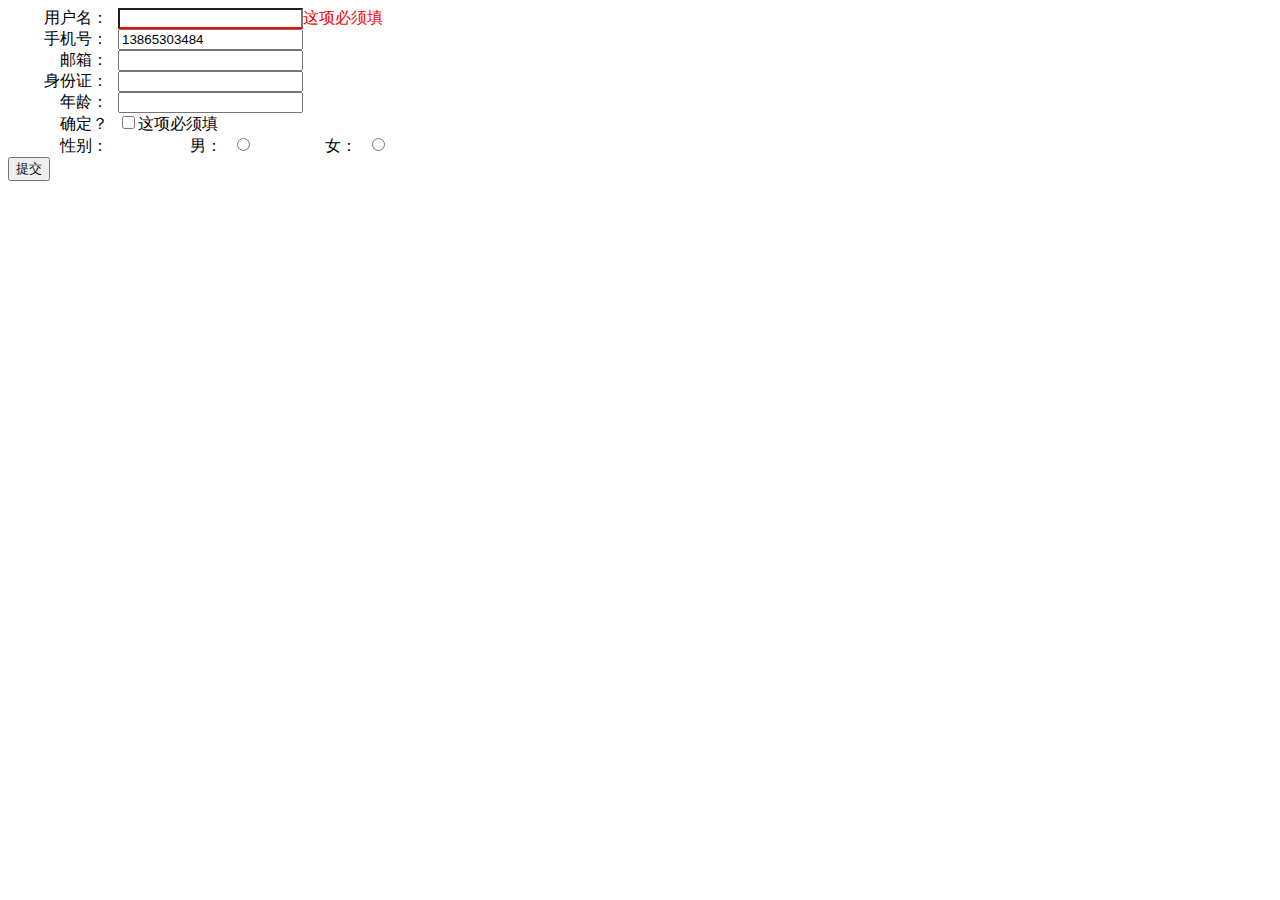
==== index.html @ 39f9f81a "改进表单验证" ====
<!DOCTYPE html>
<html lang="en">
<head>
    <meta charset="UTF-8">
    <title>表单验证</title>
    <link rel="stylesheet" type="text/css" href="style.css" />
</head>
<body>

    <form id="myForm" name="myForm" novalidate>
        <div class="line">
            <label for="user">用户名：</label><input id="user" name="user" />
        </div>
        <div class="line">
            <label for="mobile">手机号：</label><input id="mobile" name="mobile" value="13865303484" />
        </div>
        <div class="line">
            <label for="email">邮箱：</label><input id="email" name="email" />
        </div>
        <div class="line">
            <label for="identityCard">身份证：</label><input id="identityCard" name="identityCard" />
        </div>
        <div class="line">
            <label for="age">年龄：</label><input id="age" name="age" />
        </div>
        <div class="line">
            <label for="sure">确定？</label><input type="checkbox" id="sure" name="sure" />
        </div>
        <div class="line">
            <label >性别：</label>
            <label for="sex1">男：</label><input type="radio" id="sex1" name="sex" />
            <label for="sex2">女：</label><input type="radio" id="sex2" name="sex" />
        </div>
        <div class="line">
            <input type="submit" id="submit" name="submit" value="提交" />
        </div>


    </form>


    <script src="app.js"></script>
</body>
</html>
---- style.css ----
label {
  display: inline-block;
  width: 100px;
  padding-right: 10px;
  text-align: right; }

/*# sourceMappingURL=style.css.map */
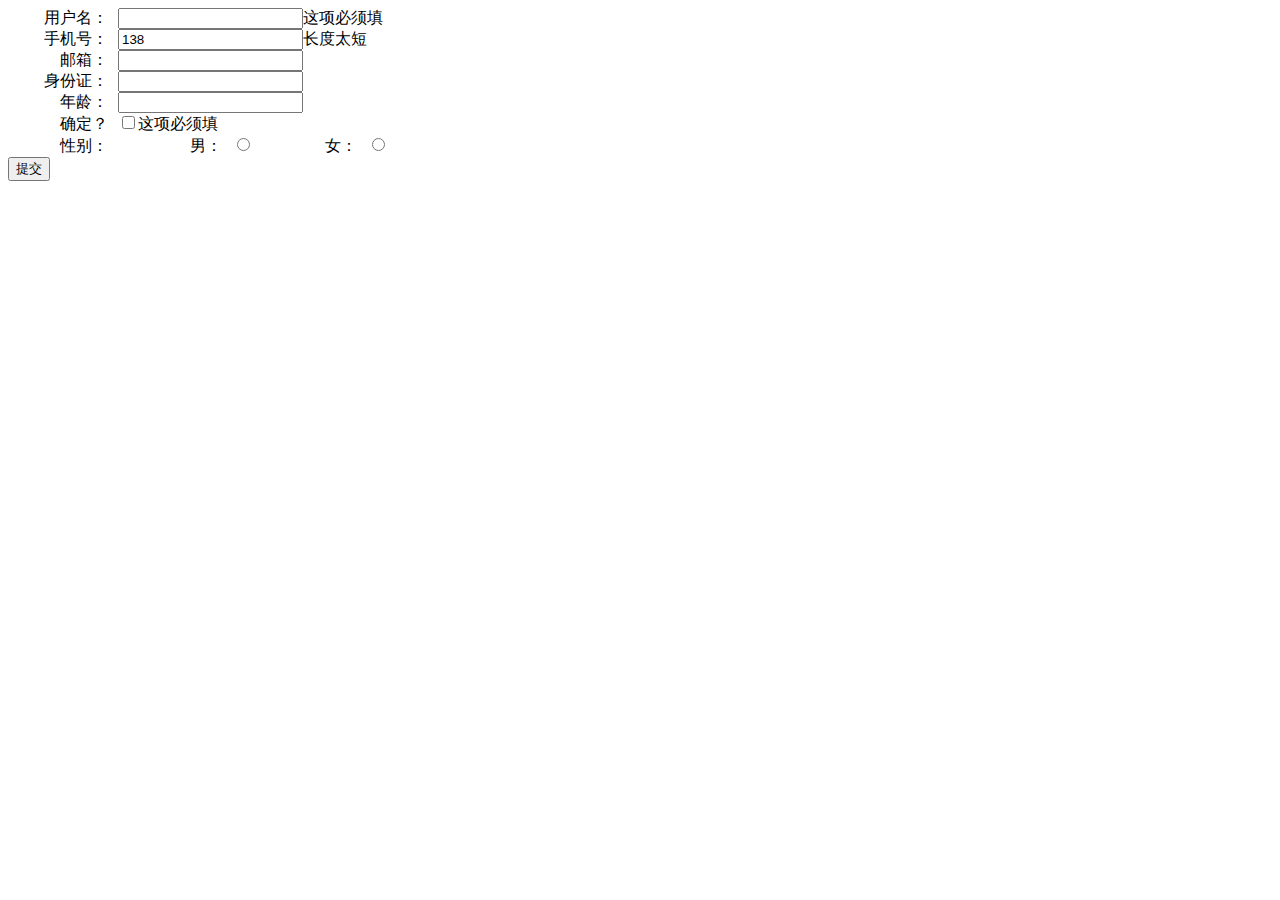
==== commit 70640444: "哈哈哈" ====
--- a/index.html
+++ b/index.html
@@ -9,10 +9,10 @@
 
     <form id="myForm" name="myForm" novalidate>
         <div class="line">
-            <label for="user">用户名：</label><input id="user" name="user" />
+            <label for="user">用户名：</label><input id="user" name="user" value="" />
         </div>
         <div class="line">
-            <label for="mobile">手机号：</label><input id="mobile" name="mobile" value="13865303484" />
+            <label for="mobile">手机号：</label><input id="mobile" name="mobile" value="138" />
         </div>
         <div class="line">
             <label for="email">邮箱：</label><input id="email" name="email" />
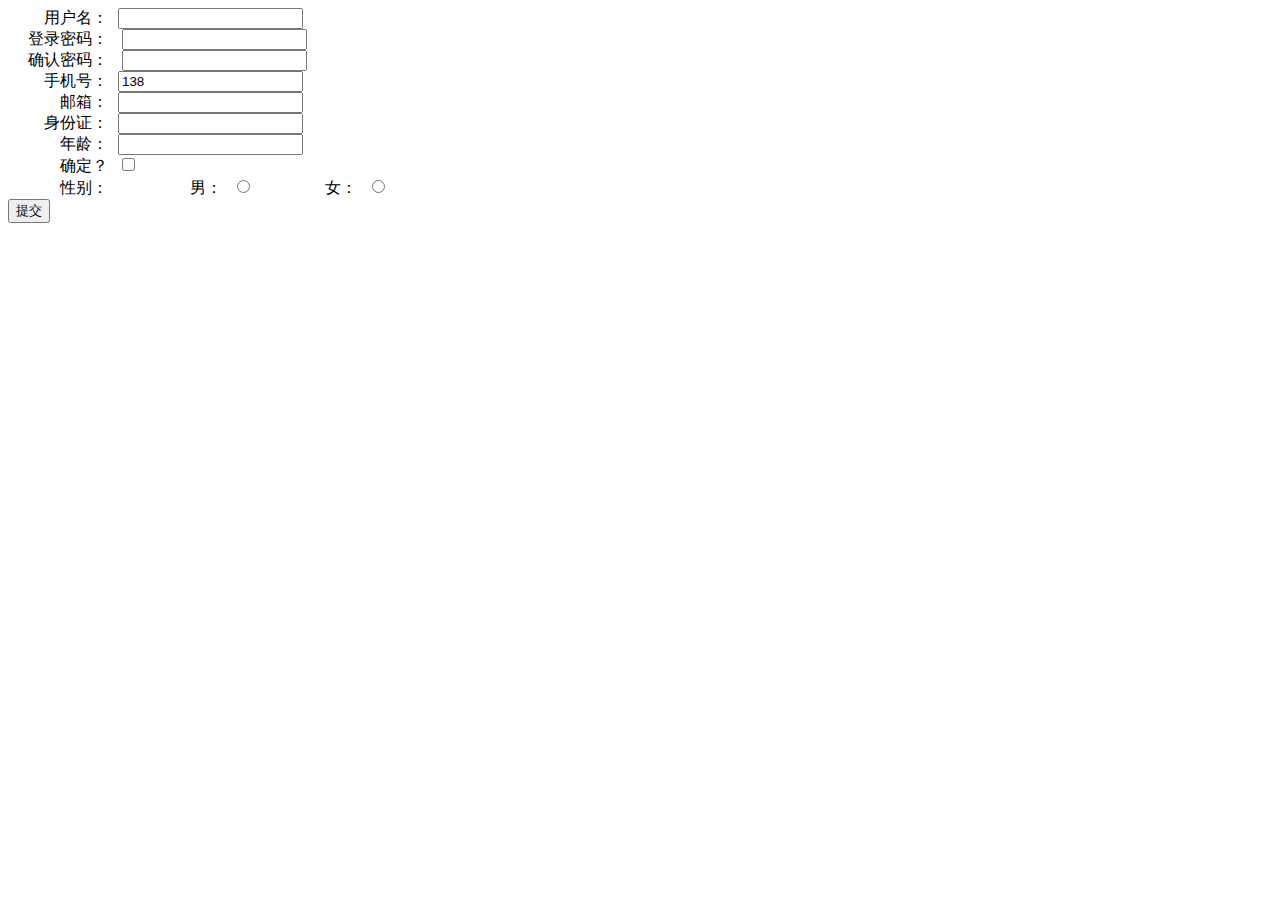
==== commit 53f7b1eb: "调整文件" ====
--- a/index.html
+++ b/index.html
@@ -10,6 +10,15 @@
     <form id="myForm" name="myForm" novalidate>
         <div class="line">
             <label for="user">用户名：</label><input id="user" name="user" value="" />
+        </div>
+        <div class="fline">
+            <label for="password">登录密码：</label>
+            <input id="password" name="password" type="password" maxlength="20" value=""/>
+        </div>
+        <div class="field-item">
+            <label for="confirm-password">确认密码：</label>
+            <input id="confirm-password"  name="confirm-password" maxlength="20" type="password"
+                   value=""/>
         </div>
         <div class="line">
             <label for="mobile">手机号：</label><input id="mobile" name="mobile" value="138" />
@@ -38,7 +47,53 @@
 
     </form>
 
+    <script src="form-validate.js"></script>
 
-    <script src="app.js"></script>
+    <script>
+        var a = new validator('myForm')
+
+        a.add({
+            name:'user',
+            rules:['required',/^[\u2E80-\u9FFF]+$/,'maxLength(4)'],
+            message:['这项必须填','必须是中文','最长不能超过4位'],
+            callback:function(el, errorEl){
+
+            }
+        }).add({
+            name:'password',
+            rules:['required',/\d+/,'minLength(5)'],
+            message:['必须填','必须为数字','太短'],
+            callback:function(el, errorEl){
+                errorEl.style.cssText = 'color:red;'
+
+            }
+        }).add({
+            name:'confirm-password',
+            sameTo:'password',
+            message:['密码必须保持一致']
+        }).add({
+            name:'mobile',
+            rules:[/^[1-9]\d{10}$/],
+            message:['手机号输入错误']
+        }).add({
+            name:'email',
+            rules:[/^\w+([-+.]\w+)*@\w+([-.]\w+)*\.\w+([-.]\w+)*$/],
+            message:['对不起，您填写的E-mail格式不正确！']
+        }).add({
+            name:'sure',
+            rules:['required'],
+            message:['这项必须选']
+        })
+        a.remove('email')
+        a.add({
+            name:'email',
+            rules:[/^\w+([-+.]\w+)*@\w+([-.]\w+)*\.\w+([-.]\w+)*$/],
+            message:['对不起，您填写的E-mail格式不正确！']
+        })
+
+        document.getElementById('submit').addEventListener('click',function(){
+            console.log(a.valid)
+        })
+    </script>
 </body>
 </html>
